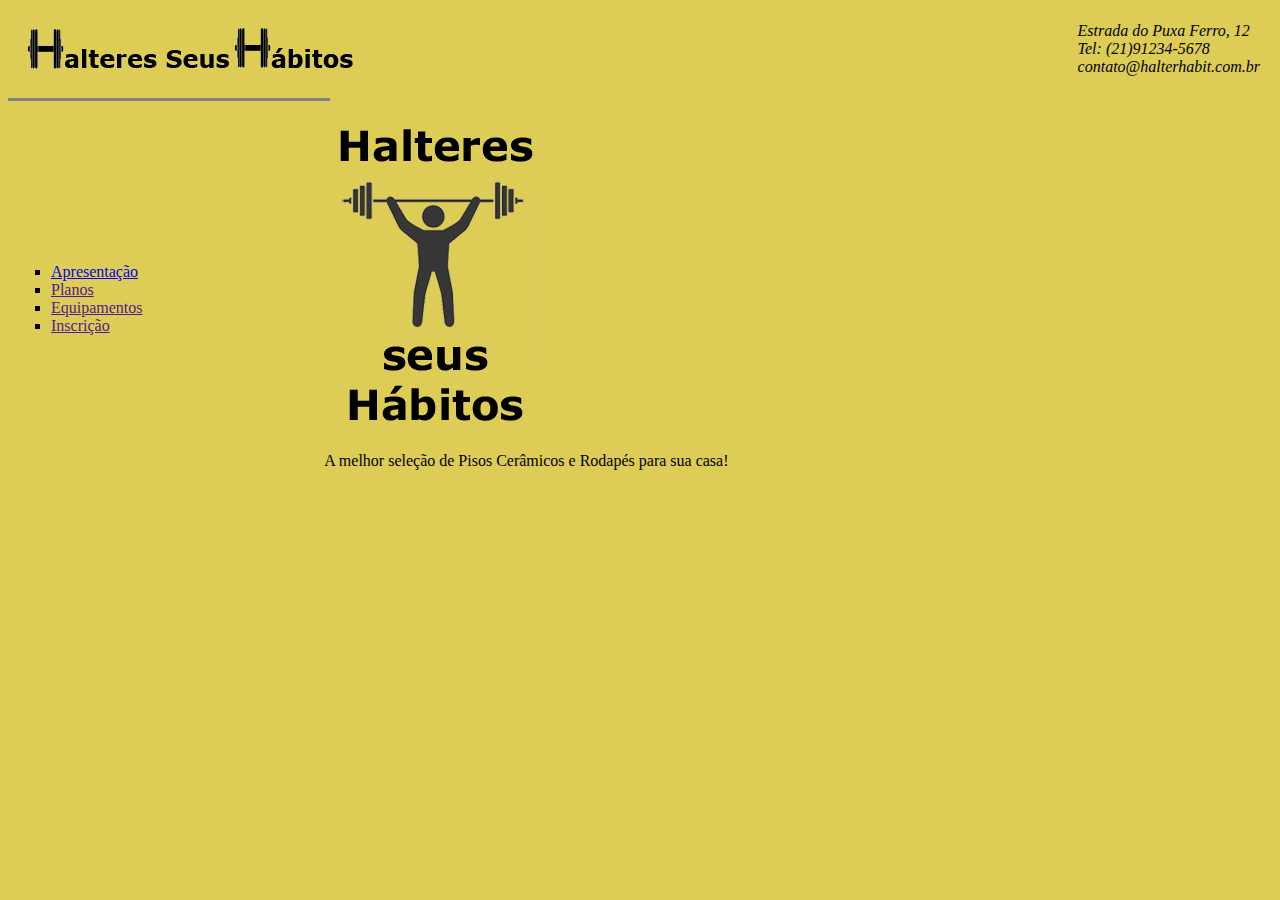
==== Q1/Index.html @ 6566cb54 "Commit Q1" ====
<!DOCTYPE html>
<html lang="pt-br">
  <head>
    <meta charset="UTF-8">
    <meta name="description" content="PS">
    <meta name="viewport" content="width=device-width, initial-scale=1.0">
    <title>Halteres Seus Habitos</title>
  </head>
  <body>
    <style>
      ul {
        list-style-type: square;
      }
      .topo {
        font-family: "verdana", "ubuntu";

      }
      body {
        background-color: #DDCC55;
        color: #000000;
        font-family: "stoke", "Lucida Bright", "liberation";
        font-size: 16px;
      }
    </style>
    <table border="0" width="100%" cellpadding="10" class="topo">
      <tr>
        <td><img src="Imagens/HalteresSeusHabitosTopo.png" alt="Imagem topo"></td>
        <td width="100"><address>Estrada do Puxa Ferro, 12 <br> Tel: (21)91234-5678 <br> contato@halterhabit.com.br</address></td>
      </tr>
    </table>
    <hr size=3 width=320px align=left noshade="">
    <table  border="0" width="100%" cellpadding="1">
      <tr><td align="top">
        <ul>
          <li><a href="index.html">Apresentação</a></li>
          <li><a href="">Planos</a></li>
          <li><a href="">Equipamentos</a></li>
          <li><a href="">Inscrição</a></li>
        </ul>

      </td>
      <td width="0" height="0" align="left"><img src="Imagens/HalteresSeusHabitosLogo.png" alt="Imagem Logo"><br><p align="left">A melhor seleção de Pisos Cerâmicos e Rodapés para sua casa!</p></td>
    </tr>
    </table>
  </body>
</html>
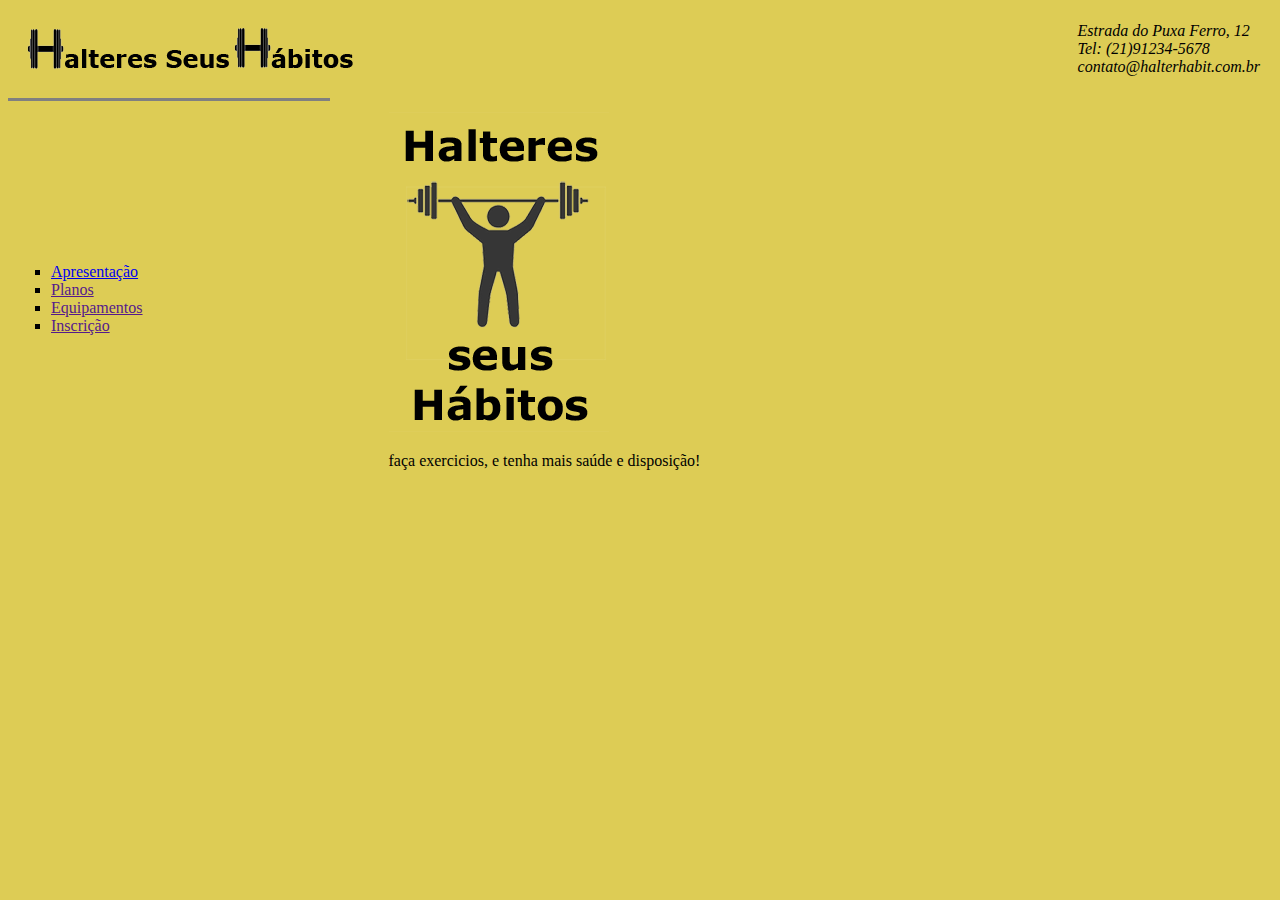
==== commit 5daa66de: "commit Q2" ====
--- a/Q1/Index.html
+++ b/Q1/Index.html
@@ -39,7 +39,7 @@
         </ul>
 
       </td>
-      <td width="0" height="0" align="left"><img src="Imagens/HalteresSeusHabitosLogo.png" alt="Imagem Logo"><br><p align="left">A melhor seleção de Pisos Cerâmicos e Rodapés para sua casa!</p></td>
+      <td width="0" height="0" align="left"><img src="Imagens/HalteresSeusHabitosLogo.png" alt="Imagem Logo"><br><p align="left">faça exercicios, e tenha mais saúde e disposição!</p></td>
     </tr>
     </table>
   </body>
